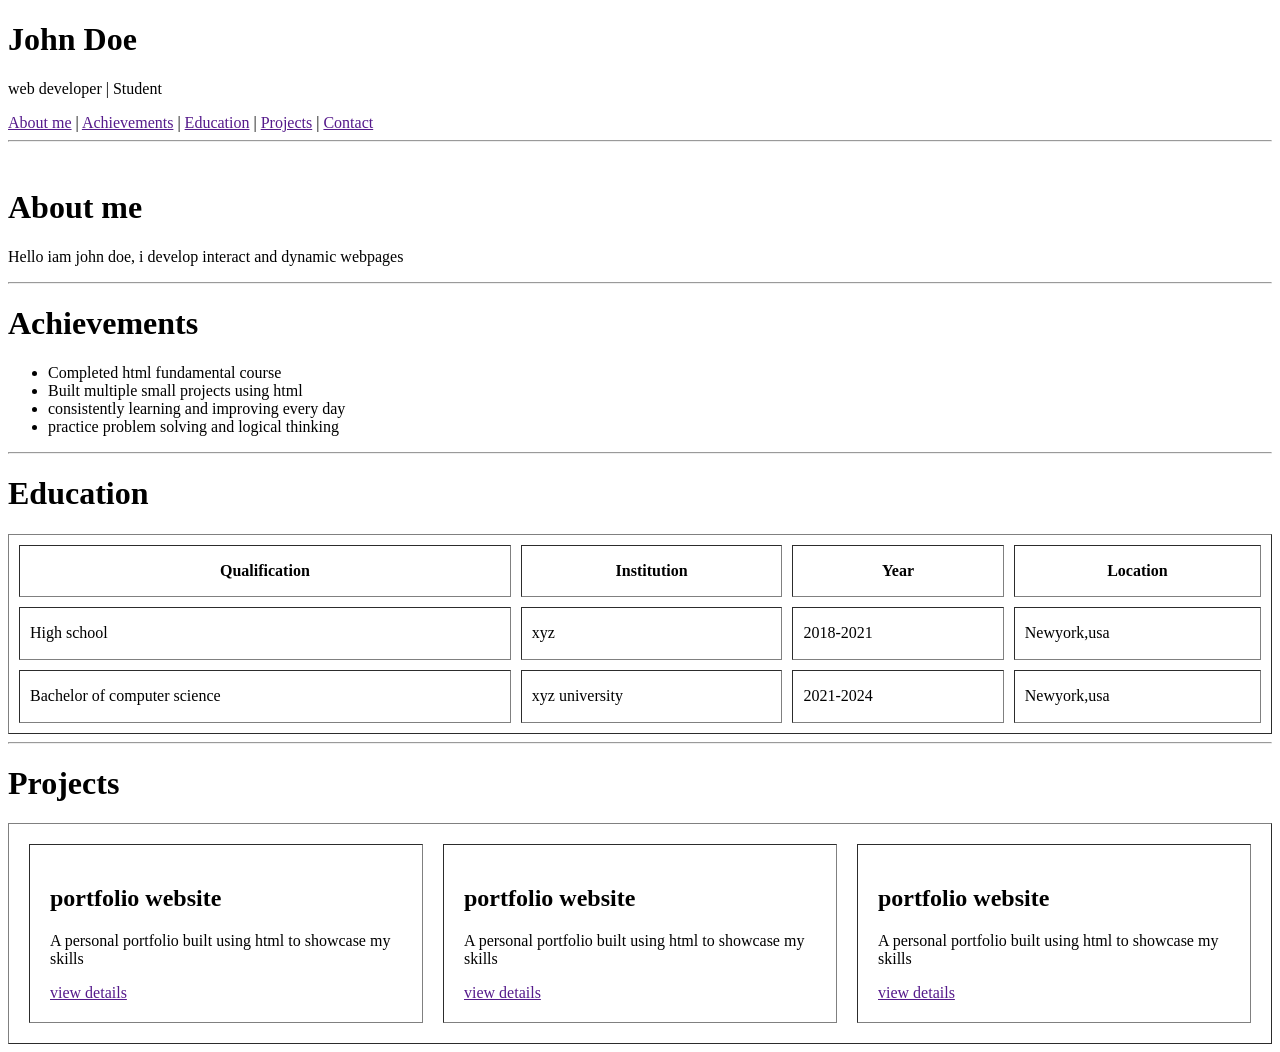
==== day2/index.html @ b291781a "dff" ====
<!doctype html>
<html lang="en">
  <head>
    <meta charset="UTF-8" />
    <meta name="viewport" content="width=device-width, initial-scale=1.0" />
    <title>Document</title>
  </head>
  <body>
    <!-- 
    image tag
    absolute path- 
    <img src='https://img.magnific.com/free-photo/programming-background-collage_23-2149901776.jpg?semt=ais_hybrid&w=740&q=80'>
    external dependency
    copyrights
    longest urls


    relative path
    <img src='photos/images.png'>
    path may break if there is a nested folders
    
    attributes
    src---specify the path
    width
    height
    alt
    -->
    <!-- <img width="300px"  height="500px" src='https://img.magnific.com/free-photo/programming-background-collage_23-2149901776.jpg?semt=ais_hybrid&w=740&q=80'>

    <img src='photos/imaes.png' alt="html image">

     -->
    <h1>John Doe</h1>
    <p>web developer | Student</p>
    <!-- <a href="https://en.wikipedia.org/wiki/HTML" target="_self">external -absolute - html</a>
        <a href="contact.html">contact page</a>
        <a href="projects.html">projects page</a> -->

    <a href="">About me</a> | <a href="">Achievements</a> |
    <a href="">Education</a> | <a href="">Projects</a> |
    <a href="">Contact </a>
    <hr />

    <img
      src="https://encrypted-tbn0.gstatic.com/images?q=tbn:ANd9GcRUHp52rcf64WjrALpdNqpdrH_m_uFAv1FSkYCsE3ltfg&s=10"
      alt=""
    />
    <h1>About me</h1>
    <p>Hello iam john doe, i develop interact and dynamic webpages</p>
    <hr />

    <h1>Achievements</h1>
    <ul>
      <li>Completed html fundamental course</li>
      <li>Built multiple small projects using html</li>
      <li>consistently learning and improving every day</li>
      <li>practice problem solving and logical thinking</li>
    </ul>

    <!-- 
        
        table is defined with table tag
        rows are defined with tr tag
        cells are defined with td tag
        headings are defined with th tag

        attributes
        border='1'
        width='100%'
        height='200px'
        cellpadding="10px"
        cellspacing='10'

        -->
    <hr />
    <h1>Education</h1>
    <table
      border="1"
      width="100%"
      height="200px"
      cellpadding="10"
      cellspacing="10"
    >
      <tr>
        <th>Qualification</th>
        <th>Institution</th>
        <th>Year</th>
        <th>Location</th>
      </tr>
      <tr>
        <td>High school</td>
        <td>xyz</td>
        <td>2018-2021</td>
        <td>Newyork,usa</td>
      </tr>
      <tr>
        <td>Bachelor of computer science</td>
        <td>xyz university</td>
        <td>2021-2024</td>
        <td>Newyork,usa</td>
      </tr>
    </table>
    <hr />
    <h1>Projects</h1>
    <table border="1" cellspacing="20" cellpadding="20"> 
      <tr>
        <td>
          <h2>portfolio website</h2>
          <p>A personal portfolio built using html to showcase my skills</p>
          <a href="">view details</a>
        </td>
        <td>
          <h2>portfolio website</h2>
          <p>A personal portfolio built using html to showcase my skills</p>
          <a href="">view details</a>
        </td>
        <td>
          <h2>portfolio website</h2>
          <p>A personal portfolio built using html to showcase my skills</p>
          <a href="">view details</a>
        </td>
      </tr>
    </table>
  </body>
</html>
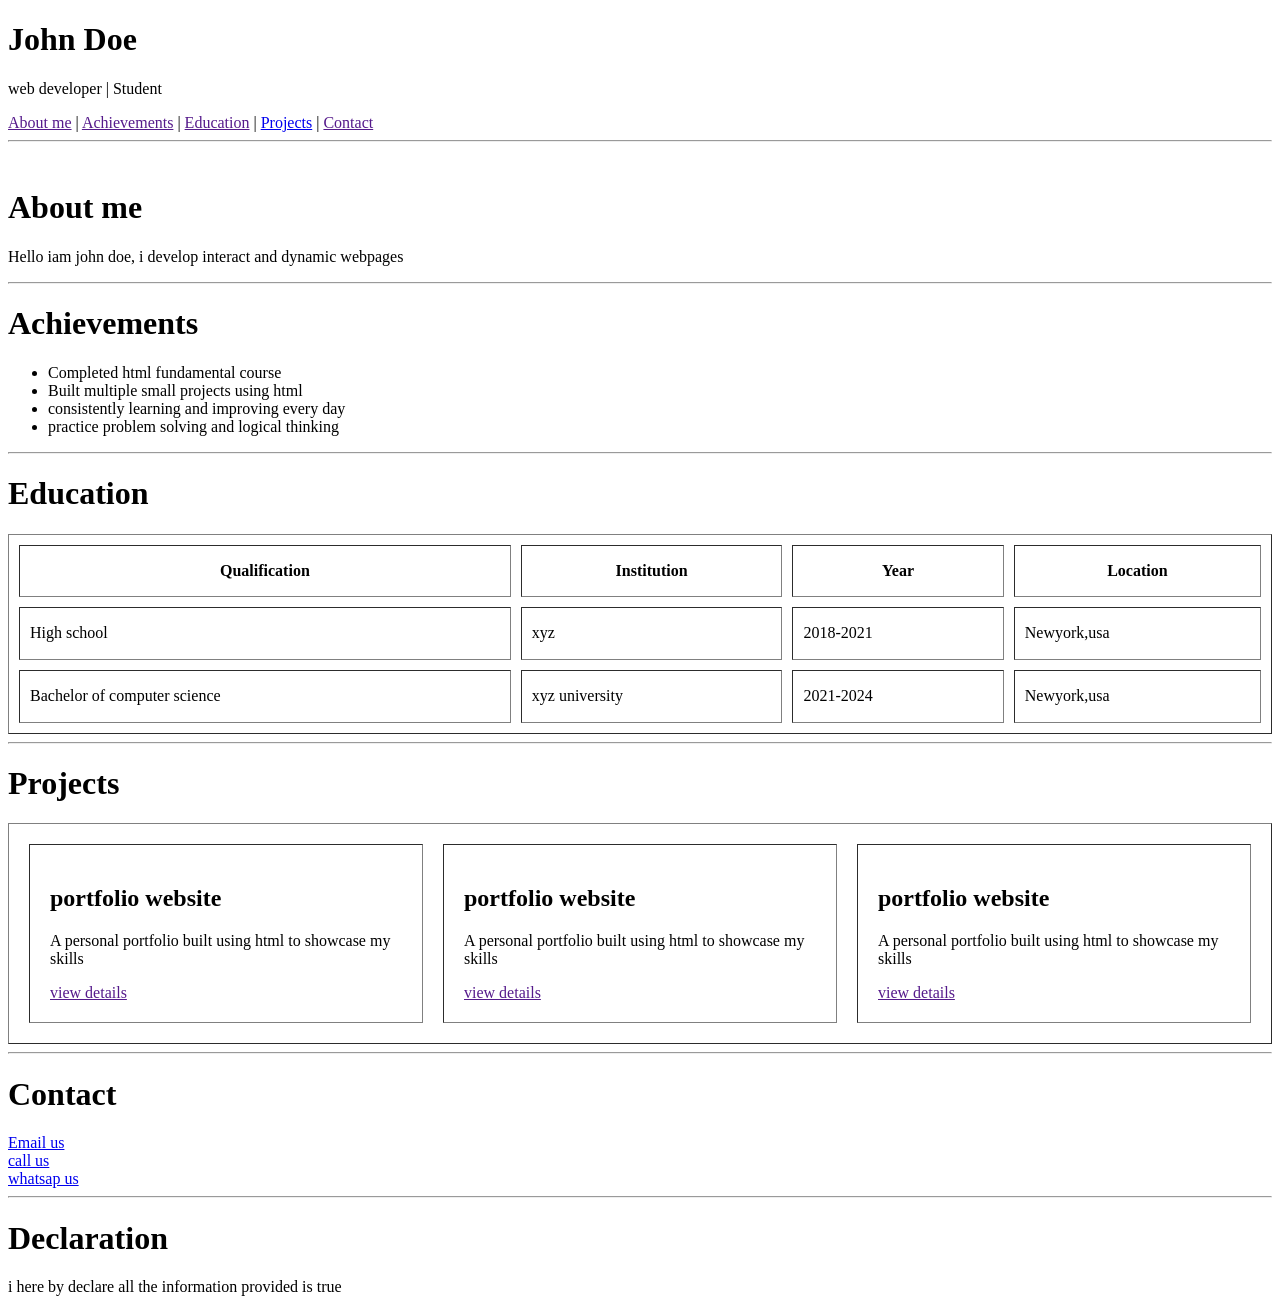
==== commit 6252dfff: "3r" ====
--- a/day2/index.html
+++ b/day2/index.html
@@ -37,7 +37,7 @@
         <a href="projects.html">projects page</a> -->
 
     <a href="">About me</a> | <a href="">Achievements</a> |
-    <a href="">Education</a> | <a href="">Projects</a> |
+    <a href="">Education</a> | <a href="#pr">Projects</a> |
     <a href="">Contact </a>
     <hr />
 
@@ -101,7 +101,7 @@
       </tr>
     </table>
     <hr />
-    <h1>Projects</h1>
+    <h1 id="pr">Projects</h1>
     <table border="1" cellspacing="20" cellpadding="20"> 
       <tr>
         <td>
@@ -121,5 +121,14 @@
         </td>
       </tr>
     </table>
+
+    <hr>
+    <h1>Contact</h1>
+    <a href="mailto:saiteja@codegnan.com">Email us</a> <br>
+    <a href="tel:+83849483943">call us</a> <br>
+    <a href="https://wa.me/788943894389">whatsap us</a>  <br>
+    <hr>
+    <h1>Declaration</h1>
+    <p>i here by declare all the information provided is true </p>
   </body>
 </html>
